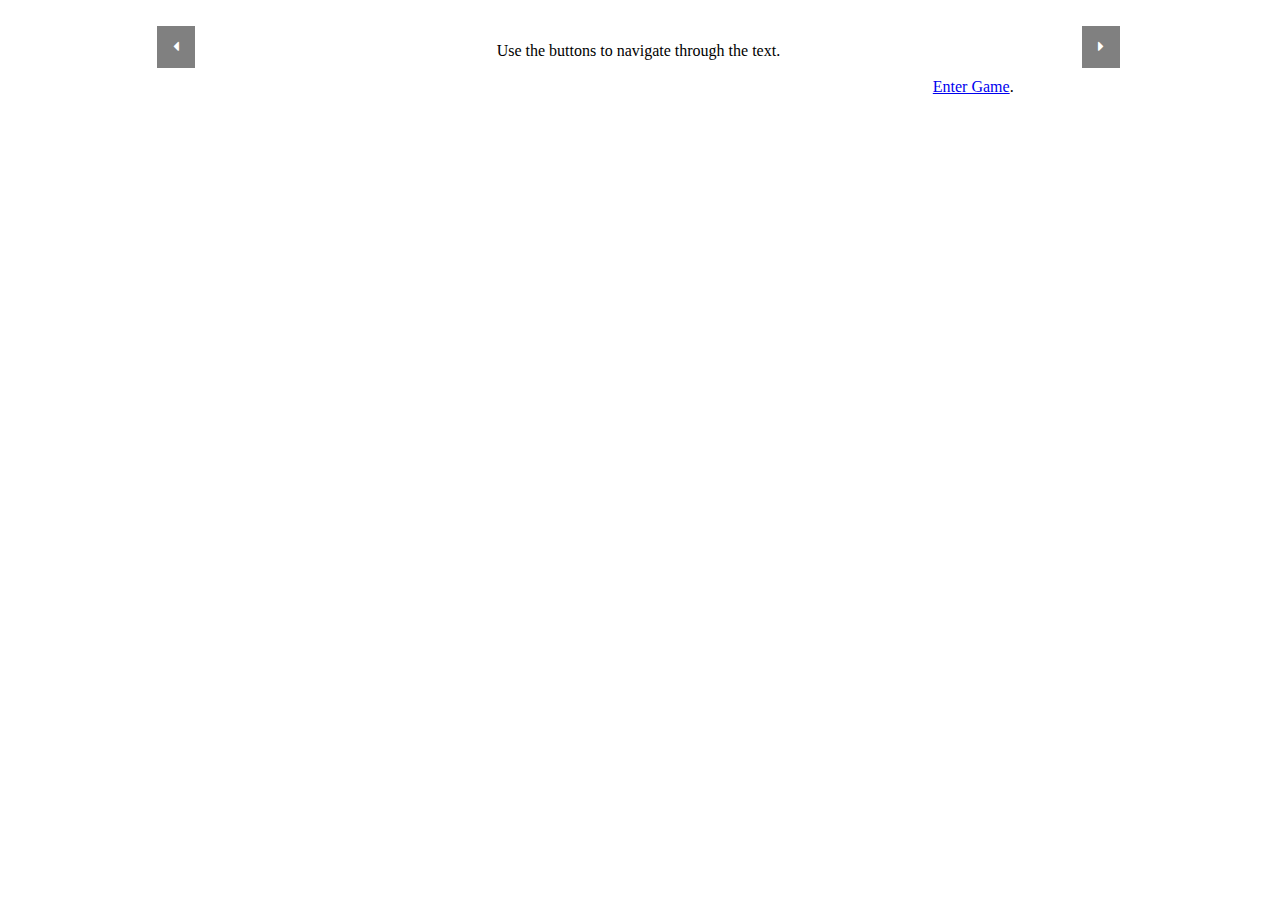
==== index.html @ cf1a3a83 "test" ====
<!DOCTYPE html>
<html>
	<head>
		<script type= "text/javascript" src= "script.js"> </script>
		<link rel="stylesheet" href="https://cdnjs.cloudflare.com/ajax/libs/font-awesome/4.7.0/css/font-awesome.min.css">
		<link rel="stylesheet" href="style.css">
	</head>
	<body onload = "initialize();">
		<div id = "textDiv" class="jumbotron text-center">
			<div class="row" style = >
				<div class="column left">
					<button onclick="scrollText('backward', 1); " class = "textButton" > <i class="fa fa-caret-left" aria-hidden="true"> </i> </button>
				</div>
				<div class="column middle">
					<p id = "textParagraph" class = "textParagraph"> Use the buttons to navigate through the text. </p>
					<img id = "textImage"></img>
				</div>
				<div class="column right">
					<button onclick = "scrollText('forward', 1);" class = "textButton"> <i class="fa fa-caret-right" aria-hidden="true"> </i> </button>
				</div>
			</div>
		<p><a href="board.html">Enter Game</a>.</p>

			
		<div class = "canvasContainer">
			<canvas id= "Canvas1"  width= "1000" height = "1000" style="width: 42%; height: 42;"> 
			It looks like your browser does not support HTML Canvas. Try using the latest versions of Chrome, Firefox, or Edge. 
			</canvas>
		</div>
	</body>
</html>
---- style.css ----
button {
	background-color: gray; 
	border: none; 
	color: white; 
	padding: 12px 16px; 
	font-size: 16px; 
	cursor: pointer; 
}


button:hover {
	background-color: darkGray;
}

.column {
	float: left;
	padding: 10px;
	text-align: center;
}

.left, .right {
	width: 25%;
}

.middle {
	width: 45%;
}

.canvasContainer {
	text-align: center;
	display: none;
}
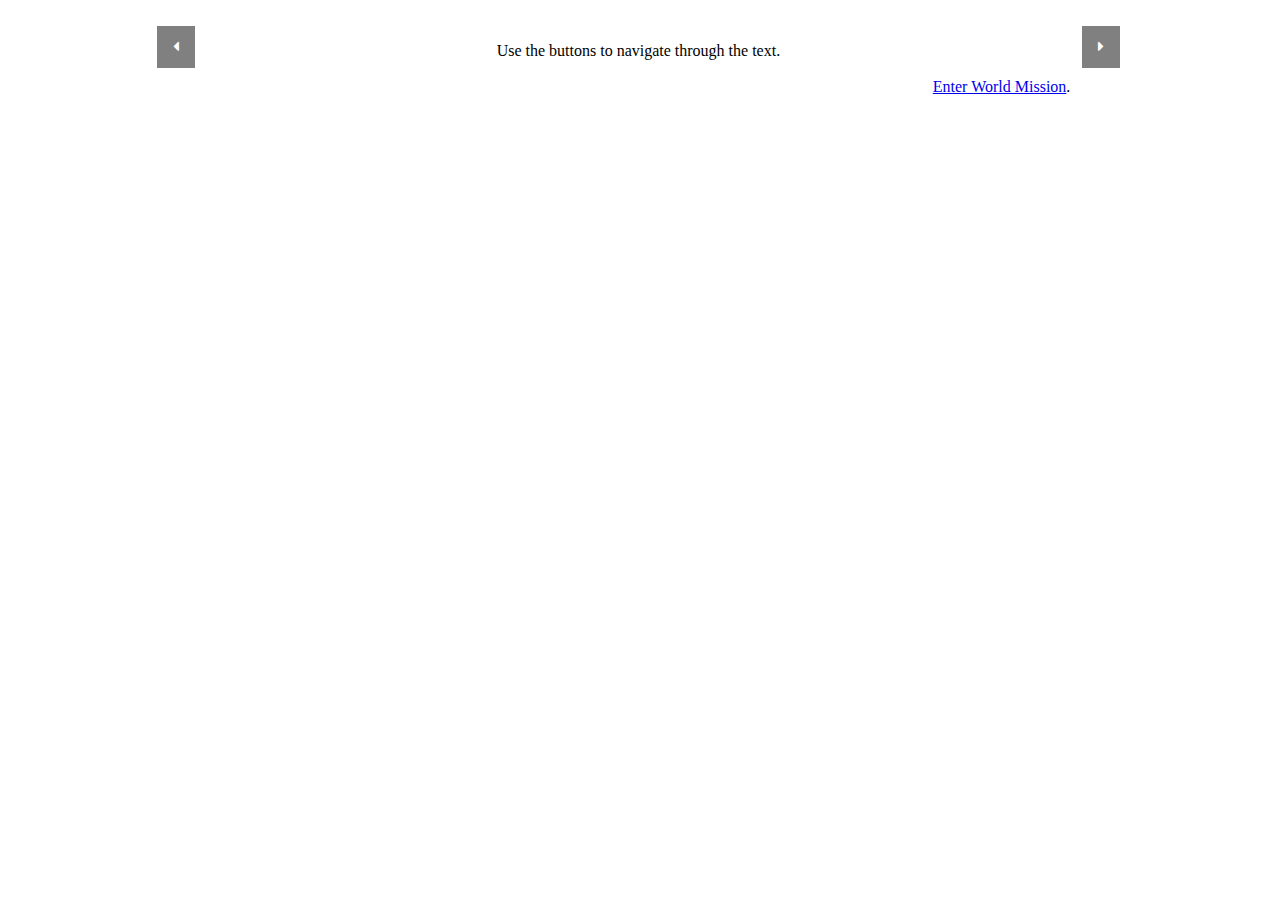
==== commit 60cc2d3d: "Update index.html" ====
--- a/index.html
+++ b/index.html
@@ -19,7 +19,7 @@
 					<button onclick = "scrollText('forward', 1);" class = "textButton"> <i class="fa fa-caret-right" aria-hidden="true"> </i> </button>
 				</div>
 			</div>
-		<p><a href="board.html">Enter Game</a>.</p>
+		<p><a href="board.html">Enter World Mission</a>.</p>
 
 			
 		<div class = "canvasContainer">
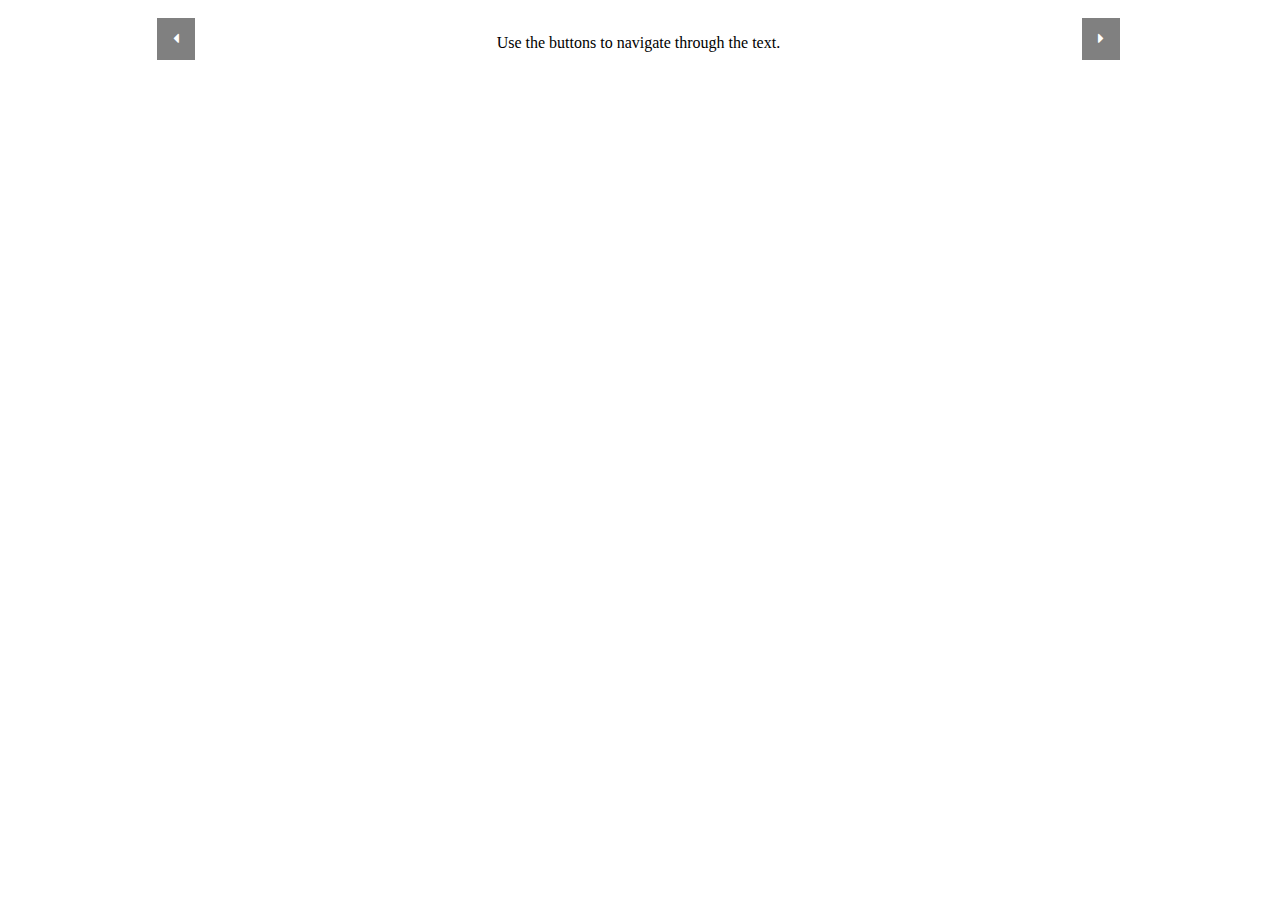
==== commit 702fdca5: "surya stuff commit" ====
--- a/index.html
+++ b/index.html
@@ -5,27 +5,22 @@
 		<link rel="stylesheet" href="https://cdnjs.cloudflare.com/ajax/libs/font-awesome/4.7.0/css/font-awesome.min.css">
 		<link rel="stylesheet" href="style.css">
 	</head>
-	<body onload = "initialize();">
-		<div id = "textDiv" class="jumbotron text-center">
+	
+	<body>
+	
+		<div id = "textDiv">
 			<div class="row" style = >
 				<div class="column left">
-					<button onclick="scrollText('backward', 1); " class = "textButton" > <i class="fa fa-caret-left" aria-hidden="true"> </i> </button>
+					<button onclick="scrollText('backward', 1, afterPart1); " class = "textButton" > <i class="fa fa-caret-left" aria-hidden="true"> </i> </button>
 				</div>
 				<div class="column middle">
 					<p id = "textParagraph" class = "textParagraph"> Use the buttons to navigate through the text. </p>
 					<img id = "textImage"></img>
 				</div>
 				<div class="column right">
-					<button onclick = "scrollText('forward', 1);" class = "textButton"> <i class="fa fa-caret-right" aria-hidden="true"> </i> </button>
+					<button onclick = "scrollText('forward', 1, afterPart1);" class = "textButton"> <i class="fa fa-caret-right" aria-hidden="true"> </i> </button>
 				</div>
 			</div>
-		<p><a href="board.html">Enter World Mission</a>.</p>
-
-			
-		<div class = "canvasContainer">
-			<canvas id= "Canvas1"  width= "1000" height = "1000" style="width: 42%; height: 42;"> 
-			It looks like your browser does not support HTML Canvas. Try using the latest versions of Chrome, Firefox, or Edge. 
-			</canvas>
-		</div>
+		</div>			
 	</body>
-</html>
+</html>